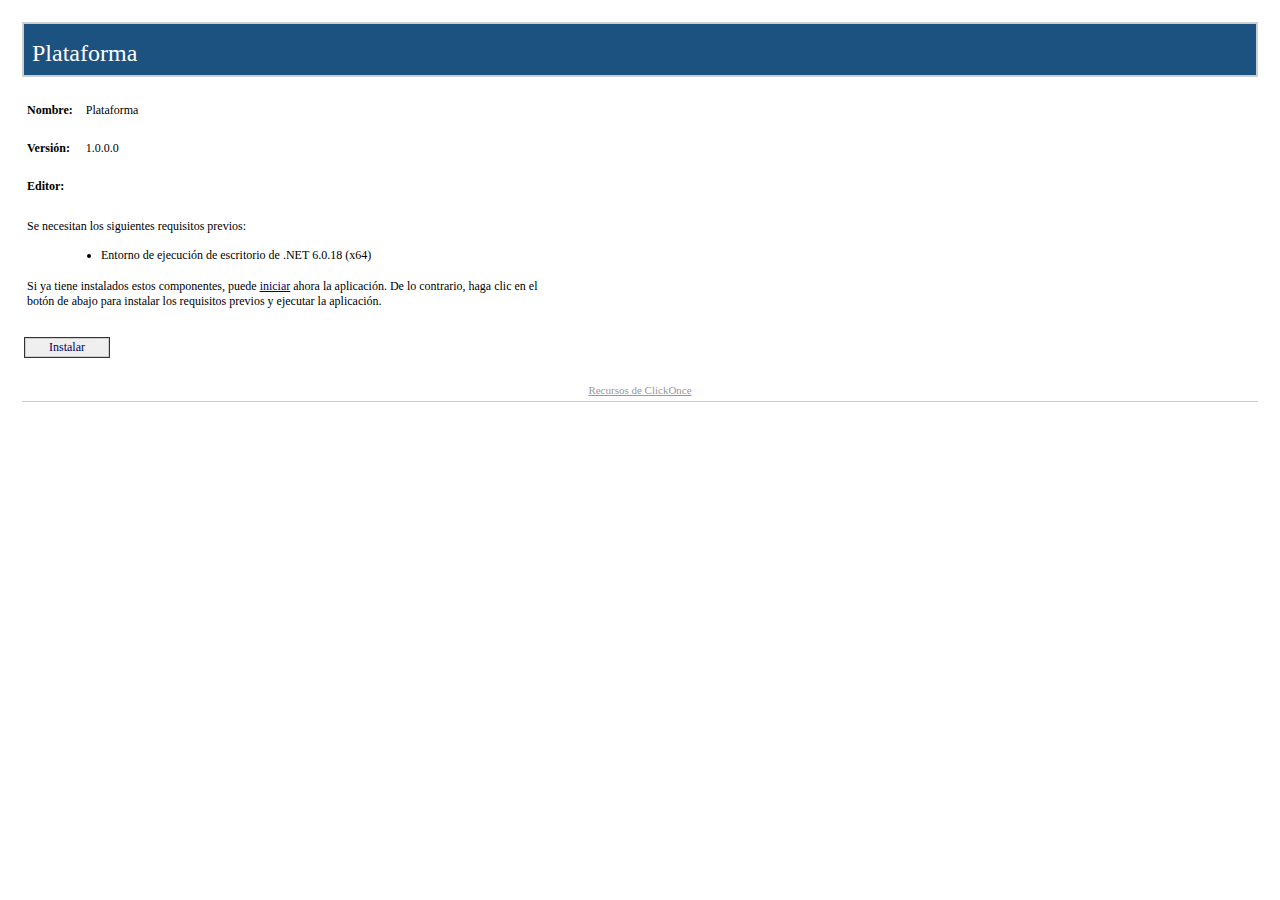
==== index.html @ 96ea1c68 "Add files via upload" ====
﻿<HTML>
  <HEAD>
    <TITLE>Plataforma</TITLE>
    <META HTTP-EQUIV="Content-Type" CONTENT="text/html; charset=utf-8" />
    <STYLE TYPE="text/css">
<!--
BODY{margin-top:20px; margin-left:20px; margin-right:20px; color:#000000; font-family:Tahoma; background-color:white}
A:link {font-weight:normal; color:#000066; text-decoration:none}
A:visited {font-weight:normal; color:#000066; text-decoration:none}
A:active {font-weight:normal; text-decoration:none}
A:hover {font-weight:normal; color:#FF6600; text-decoration:none}
P {margin-top:0px; margin-bottom:12px; color:#000000; font-family:Tahoma}
PRE {border-right:#f0f0e0 1px solid; padding-right:5px; border-top:#f0f0e0 1px solid; margin-top:-5px; padding-left:5px; font-size:x-small; padding-bottom:5px; border-left:#f0f0e0 1px solid; padding-top:5px; border-bottom:#f0f0e0 1px solid; font-family:Courier New; background-color:#e5e5cc}
TD {font-size:12px; color:#000000; font-family:Tahoma}
H2 {border-top: #003366 1px solid; margin-top:25px; font-weight:bold; font-size:1.5em; margin-bottom:10px; margin-left:-15px; color:#003366}
H3 {margin-top:10px; font-size: 1.1em; margin-bottom: 10px; margin-left: -15px; color: #000000}
UL {margin-top:10px; margin-left:20px}
OL {margin-top:10px; margin-left:20px}
LI {margin-top:10px; color: #000000}
FONT.value {font-weight:bold; color:darkblue}
FONT.key {font-weight: bold; color: darkgreen}
.divTag {border:1px; border-style:solid; background-color:#FFFFFF; text-decoration:none; height:auto; width:auto; background-color:#cecece}
.BannerColumn {background-color:#000000}
.Banner {border:0; padding:0; height:8px; margin-top:0px; color:#ffffff; filter:progid:DXImageTransform.Microsoft.Gradient(GradientType=1,StartColorStr='#1c5280',EndColorStr='#FFFFFF');}
.BannerTextCompany {font:bold; font-size:18pt; color:#cecece; font-family:Tahoma; height:0px; margin-top:0; margin-left:8px; margin-bottom:0; padding:0px; white-space:nowrap; filter:progid:DXImageTransform.Microsoft.dropshadow(OffX=2,OffY=2,Color='black',Positive='true');}
.BannerTextApplication {font:bold; font-size:18pt; font-family:Tahoma; height:0px; margin-top:0; margin-left:8px; margin-bottom:0; padding:0px; white-space:nowrap; filter:progid:DXImageTransform.Microsoft.dropshadow(OffX=2,OffY=2,Color='black',Positive='true');}
.BannerText {font:bold; font-size:18pt; font-family:Tahoma; height:0px; margin-top:0; margin-left:8px; margin-bottom:0; padding:0px; filter:progid:DXImageTransform.Microsoft.dropshadow(OffX=2,OffY=2,Color='black',Positive='true');}
.BannerSubhead {border:0; padding:0; height:16px; margin-top:0px; margin-left:10px; color:#ffffff; filter:progid:DXImageTransform.Microsoft.Gradient(GradientType=1,StartColorStr='#4B3E1A',EndColorStr='#FFFFFF');}
.BannerSubheadText {font:bold; height:11px; font-size:11px; font-family:Tahoma; margin-top:1; margin-left:10; filter:progid:DXImageTransform.Microsoft.dropshadow(OffX=2,OffY=2,Color='black',Positive='true');}
.FooterRule {border:0; padding:0; height:1px; margin:0px; color:#ffffff; filter:progid:DXImageTransform.Microsoft.Gradient(GradientType=1,StartColorStr='#4B3E1A',EndColorStr='#FFFFFF');}
.FooterText {font-size:11px; font-weight:normal; text-decoration:none; font-family:Tahoma; margin-top:10; margin-left:0px; margin-bottom:2; padding:0px; color:#999999; white-space:nowrap}
.FooterText A:link {font-weight:normal; color:#999999; text-decoration:underline}
.FooterText A:visited {font-weight:normal; color:#999999; text-decoration:underline}
.FooterText A:active {font-weight:normal; color:#999999; text-decoration:underline}
.FooterText A:hover {font-weight:normal; color:#FF6600; text-decoration:underline}
.ClickOnceInfoText {font-size:11px; font-weight:normal; text-decoration:none; font-family:Tahoma; margin-top:0; margin-right:2px; margin-bottom:0; padding:0px; color:#000000}
.InstallTextStyle {font:bold; font-size:14pt; font-family:Tahoma; a:#FF0000; text-decoration:None}
.DetailsStyle {margin-left:30px}
.ItemStyle {margin-left:-15px; font-weight:bold}
.StartColorStr {background-color:#4B3E1A}
.JustThisApp A:link {font-weight:normal; color:#000066; text-decoration:underline}
.JustThisApp A:visited {font-weight:normal; color:#000066; text-decoration:underline}
.JustThisApp A:active {font-weight:normal; text-decoration:underline}
.JustThisApp A:hover {font-weight:normal; color:#FF6600; text-decoration:underline}
-->

</STYLE>

</HEAD>
  <BODY>
    <TABLE WIDTH="100%" CELLPADDING="0" CELLSPACING="2" BORDER="0">

<!-- Begin Banner -->
<TR><TD><TABLE CELLPADDING="2" CELLSPACING="0" BORDER="0" BGCOLOR="#cecece" WIDTH="100%"><TR><TD><TABLE BGCOLOR="#1c5280" WIDTH="100%" CELLPADDING="0" CELLSPACING="0" BORDER="0"><TR><TD CLASS="Banner" /></TR><TR><TD CLASS="Banner"><SPAN CLASS="BannerTextCompany" /></TD></TR><TR><TD CLASS="Banner"><SPAN CLASS="BannerTextApplication">Plataforma</SPAN></TD></TR><TR><TD CLASS="Banner" ALIGN="RIGHT" /></TR></TABLE></TD></TR></TABLE></TD></TR>
<!-- End Banner -->


<!-- Begin Dialog -->
<TR><TD ALIGN="LEFT"><TABLE CELLPADDING="2" CELLSPACING="0" BORDER="0" WIDTH="540"><TR><TD WIDTH="496">

<!-- Begin AppInfo -->
<TABLE><TR><TD COLSPAN="3">&nbsp;</TD></TR><TR><TD><B>Nombre:</B></TD><TD WIDTH="5"><SPACER TYPE="block" WIDTH="10" /></TD><TD>Plataforma</TD></TR><TR><TD COLSPAN="3">&nbsp;</TD></TR><TR><TD><B>Versión:</B></TD><TD WIDTH="5"><SPACER TYPE="block" WIDTH="10" /></TD><TD>1.0.0.0</TD></TR><TR><TD COLSPAN="3">&nbsp;</TD></TR><TR><TD><B>Editor:</B></TD><TD WIDTH="5"><SPACER TYPE="block" WIDTH="10" /></TD><TD /></TR><tr><td colspan="3">&nbsp;</td></tr></TABLE>
<!-- End AppInfo -->


<!-- Begin Prerequisites -->
<TABLE ID="BootstrapperSection" BORDER="0"><TR><TD COLSPAN="2">Se necesitan los siguientes requisitos previos:</TD></TR><TR><TD WIDTH="10">&nbsp;</TD><TD><UL>
<LI>Entorno de ejecución de escritorio de .NET 6.0.18 (x64)</LI>
</UL></TD></TR><TR><TD COLSPAN="2">
Si ya tiene instalados estos componentes, puede <SPAN CLASS="JustThisApp"><A HREF="Plataforma.application">iniciar</A></SPAN> ahora la aplicación. De lo contrario, haga clic en el botón de abajo para instalar los requisitos previos y ejecutar la aplicación.
</TD></TR><TR><TD COLSPAN="2">&nbsp;</TD></TR></TABLE>
<!-- End Prerequisites -->


</TD></TR></TABLE>
<!-- Begin Buttons -->
<TR><TD ALIGN="LEFT"><TABLE CELLPADDING="2" CELLSPACING="0" BORDER="0" WIDTH="540" STYLE="cursor:hand" ONCLICK="window.navigate(InstallButton.href)"><TR><TD ALIGN="LEFT"><TABLE CELLPADDING="1" BGCOLOR="#333333" CELLSPACING="0" BORDER="0"><TR><TD><TABLE CELLPADDING="1" BGCOLOR="#cecece" CELLSPACING="0" BORDER="0"><TR><TD><TABLE CELLPADDING="1" BGCOLOR="#efefef" CELLSPACING="0" BORDER="0"><TR><TD WIDTH="20"><SPACER TYPE="block" WIDTH="20" HEIGHT="1" /></TD><TD><A ID="InstallButton" HREF="setup.exe">Instalar</A></TD><TD width="20"><SPACER TYPE="block" WIDTH="20" HEIGHT="1" /></TD></TR></TABLE></TD></TR></TABLE></TD></TR></TABLE></TD><TD WIDTH="15%" ALIGN="right" /></TR></TABLE></TD></TR>
<!-- End Buttons -->
</TD></TR>
<!-- End Dialog -->



<!-- Spacer Row -->
<TR><TD>&nbsp;</TD></TR>

<TR><TD>
<!-- Begin Footer -->
<TABLE WIDTH="100%" CELLPADDING="0" CELLSPACING="0" BORDER="0" BGCOLOR="#ffffff"><TR><TD HEIGHT="5"><SPACER TYPE="block" HEIGHT="5" /></TD></TR><TR><TD CLASS="FooterText" ALIGN="center"><A HREF="https://go.microsoft.com/fwlink/?linkid=2146276">Recursos de ClickOnce</A>
</TD></TR><TR><TD HEIGHT="5"><SPACER TYPE="block" HEIGHT="5" /></TD></TR><TR><TD HEIGHT="1" bgcolor="#cecece"><SPACER TYPE="block" HEIGHT="1" /></TD></TR></TABLE>
<!-- End Footer -->
</TD></TR>

</TABLE>
  </BODY>
</HTML>
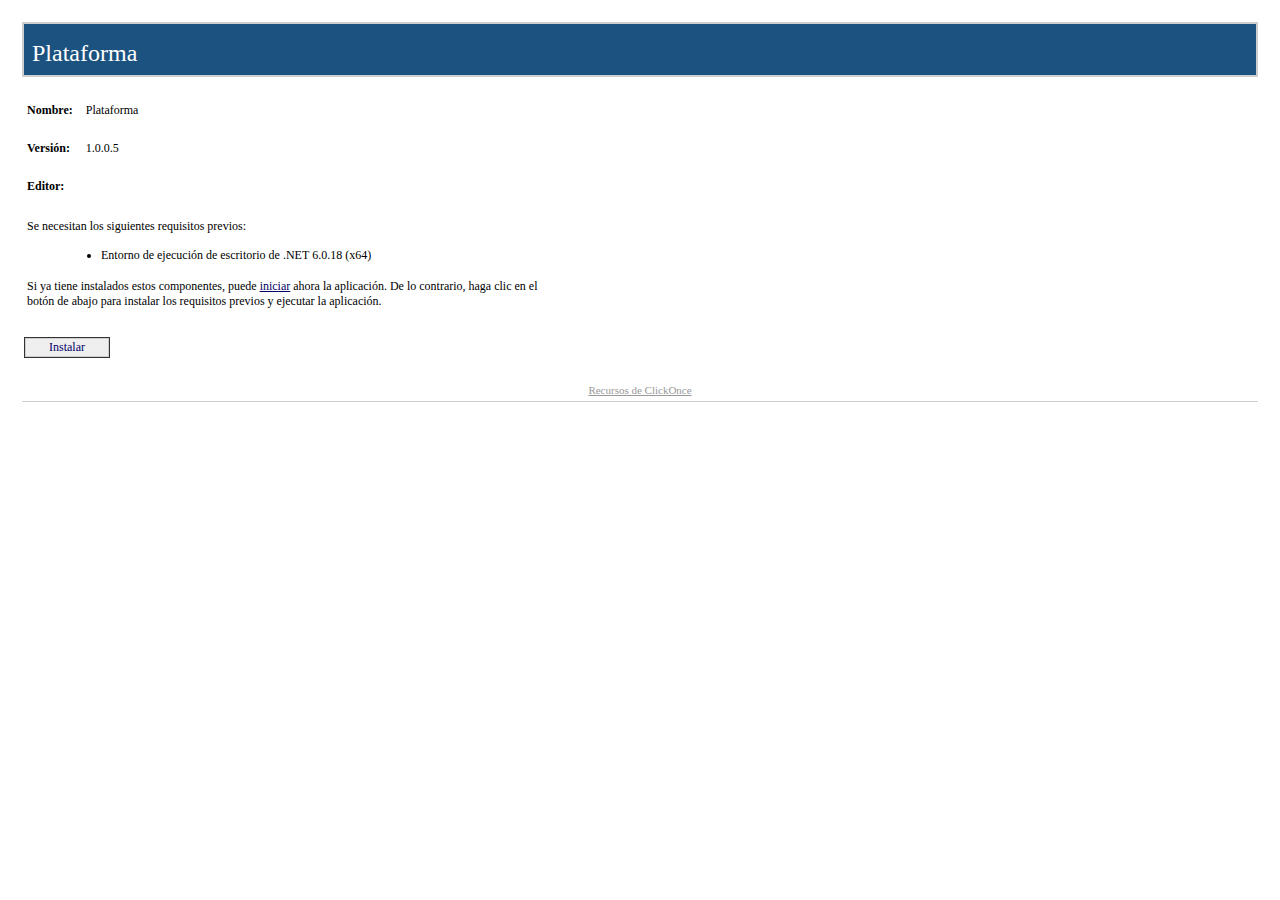
==== commit 7b666dee: "2023" ====
--- a/index.html
+++ b/index.html
@@ -59,7 +59,7 @@
 <TR><TD ALIGN="LEFT"><TABLE CELLPADDING="2" CELLSPACING="0" BORDER="0" WIDTH="540"><TR><TD WIDTH="496">
 
 <!-- Begin AppInfo -->
-<TABLE><TR><TD COLSPAN="3">&nbsp;</TD></TR><TR><TD><B>Nombre:</B></TD><TD WIDTH="5"><SPACER TYPE="block" WIDTH="10" /></TD><TD>Plataforma</TD></TR><TR><TD COLSPAN="3">&nbsp;</TD></TR><TR><TD><B>Versión:</B></TD><TD WIDTH="5"><SPACER TYPE="block" WIDTH="10" /></TD><TD>1.0.0.0</TD></TR><TR><TD COLSPAN="3">&nbsp;</TD></TR><TR><TD><B>Editor:</B></TD><TD WIDTH="5"><SPACER TYPE="block" WIDTH="10" /></TD><TD /></TR><tr><td colspan="3">&nbsp;</td></tr></TABLE>
+<TABLE><TR><TD COLSPAN="3">&nbsp;</TD></TR><TR><TD><B>Nombre:</B></TD><TD WIDTH="5"><SPACER TYPE="block" WIDTH="10" /></TD><TD>Plataforma</TD></TR><TR><TD COLSPAN="3">&nbsp;</TD></TR><TR><TD><B>Versión:</B></TD><TD WIDTH="5"><SPACER TYPE="block" WIDTH="10" /></TD><TD>1.0.0.5</TD></TR><TR><TD COLSPAN="3">&nbsp;</TD></TR><TR><TD><B>Editor:</B></TD><TD WIDTH="5"><SPACER TYPE="block" WIDTH="10" /></TD><TD /></TR><tr><td colspan="3">&nbsp;</td></tr></TABLE>
 <!-- End AppInfo -->
 
 
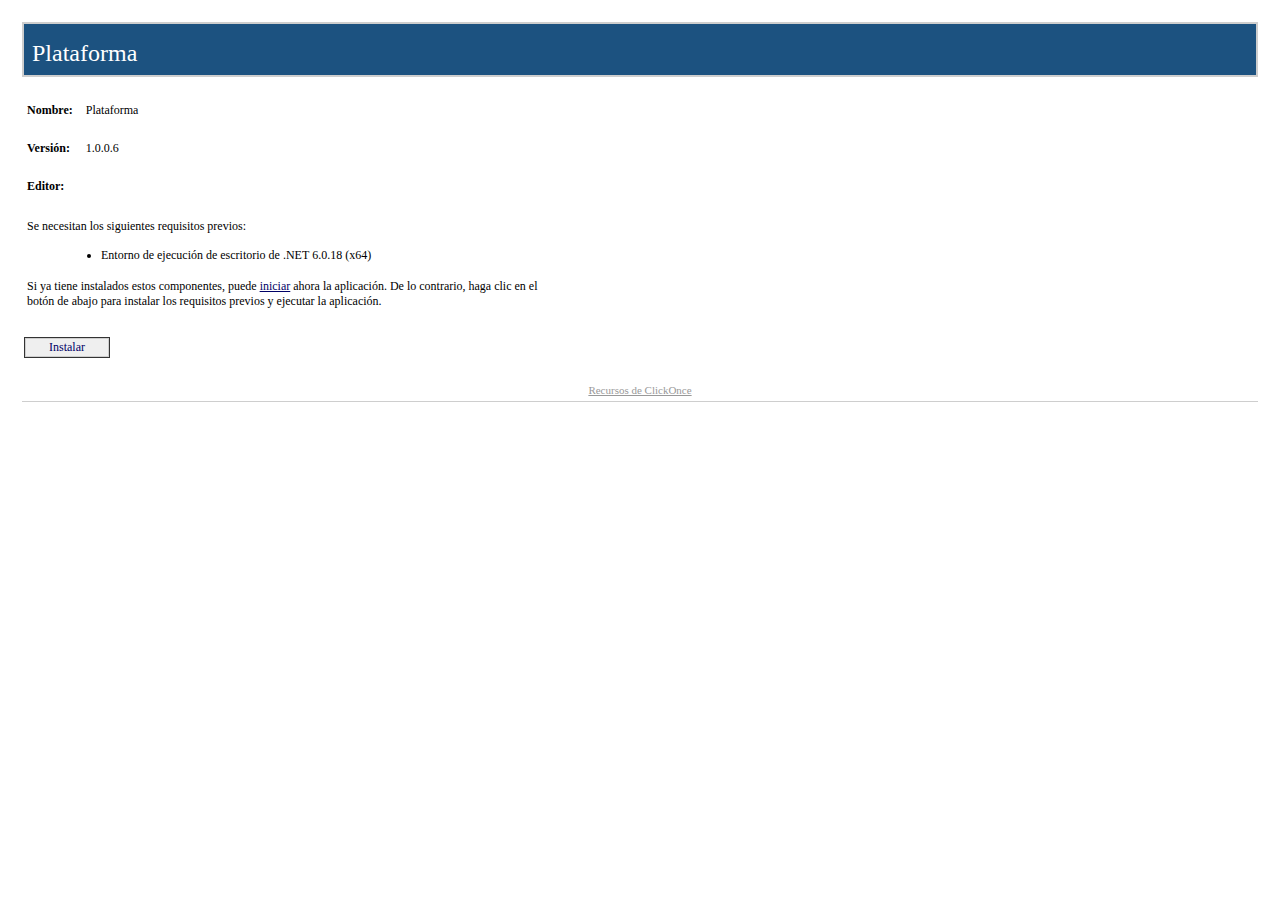
==== commit 14f74c7e: "2023" ====
--- a/index.html
+++ b/index.html
@@ -59,7 +59,7 @@
 <TR><TD ALIGN="LEFT"><TABLE CELLPADDING="2" CELLSPACING="0" BORDER="0" WIDTH="540"><TR><TD WIDTH="496">
 
 <!-- Begin AppInfo -->
-<TABLE><TR><TD COLSPAN="3">&nbsp;</TD></TR><TR><TD><B>Nombre:</B></TD><TD WIDTH="5"><SPACER TYPE="block" WIDTH="10" /></TD><TD>Plataforma</TD></TR><TR><TD COLSPAN="3">&nbsp;</TD></TR><TR><TD><B>Versión:</B></TD><TD WIDTH="5"><SPACER TYPE="block" WIDTH="10" /></TD><TD>1.0.0.5</TD></TR><TR><TD COLSPAN="3">&nbsp;</TD></TR><TR><TD><B>Editor:</B></TD><TD WIDTH="5"><SPACER TYPE="block" WIDTH="10" /></TD><TD /></TR><tr><td colspan="3">&nbsp;</td></tr></TABLE>
+<TABLE><TR><TD COLSPAN="3">&nbsp;</TD></TR><TR><TD><B>Nombre:</B></TD><TD WIDTH="5"><SPACER TYPE="block" WIDTH="10" /></TD><TD>Plataforma</TD></TR><TR><TD COLSPAN="3">&nbsp;</TD></TR><TR><TD><B>Versión:</B></TD><TD WIDTH="5"><SPACER TYPE="block" WIDTH="10" /></TD><TD>1.0.0.6</TD></TR><TR><TD COLSPAN="3">&nbsp;</TD></TR><TR><TD><B>Editor:</B></TD><TD WIDTH="5"><SPACER TYPE="block" WIDTH="10" /></TD><TD /></TR><tr><td colspan="3">&nbsp;</td></tr></TABLE>
 <!-- End AppInfo -->
 
 
